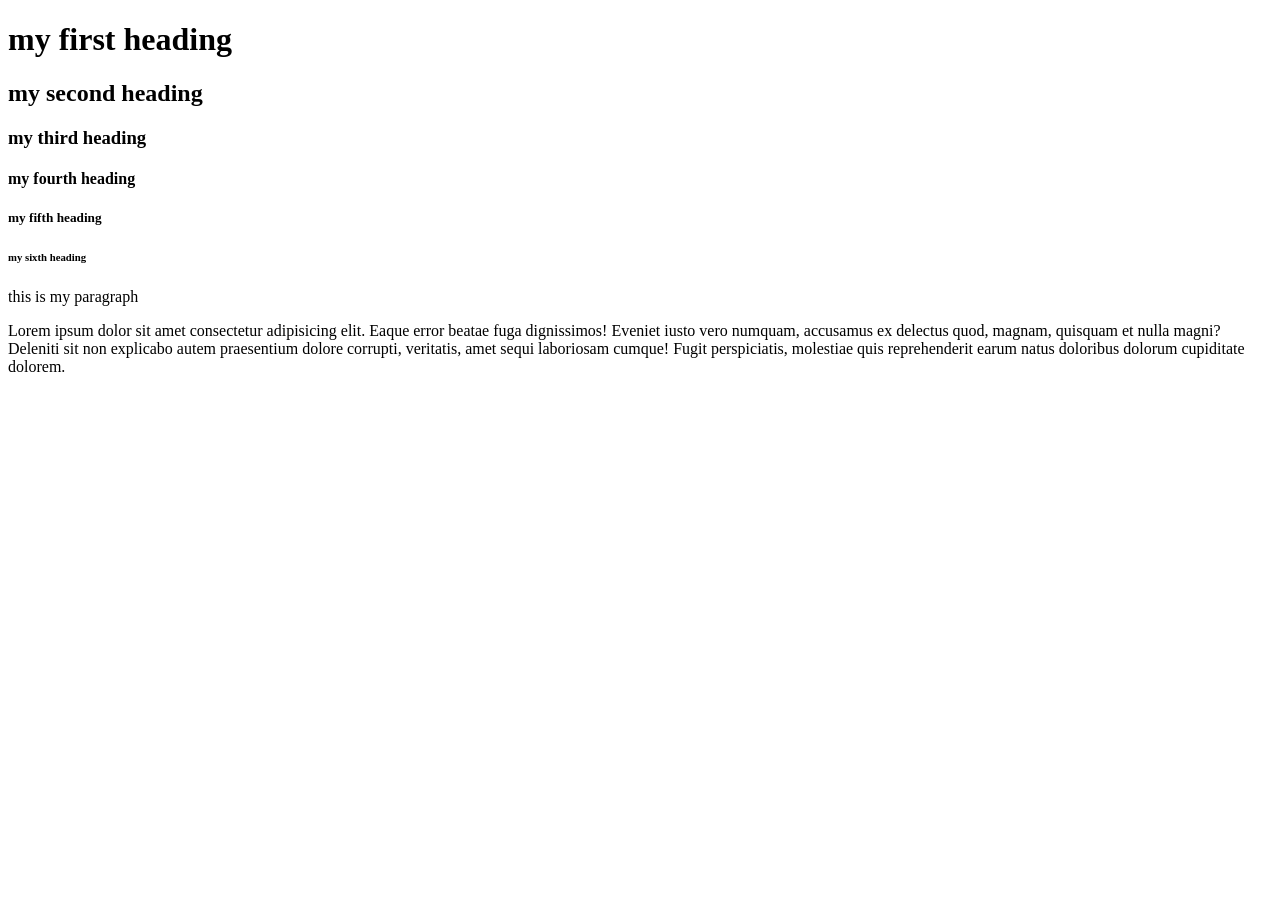
==== index.html @ e12212d0 "committing my first index.html" ====
<!DOCTYPE html>
<html lang="en">
<head>
    <meta charset="UTF-8">
    <meta name="viewport" content="width=device-width, initial-scale=1.0">
    <title>my first website</title>
</head>
<body>
<h1>my first heading</h1>
 <h2>my second heading</h2>
 <h3>my third heading</h3>
 <h4>my fourth heading</h4> 
 <h5>my fifth heading</h5>
 <h6>my sixth heading</h6>
 <p>this is my paragraph</p>
 <p>Lorem ipsum dolor sit amet consectetur adipisicing elit. Eaque error beatae fuga dignissimos! Eveniet iusto vero numquam, accusamus ex delectus quod, magnam, quisquam et nulla magni? Deleniti sit non explicabo autem praesentium dolore corrupti, veritatis, amet sequi laboriosam cumque! Fugit perspiciatis, molestiae quis reprehenderit earum natus doloribus dolorum cupiditate dolorem.</p>
</body>
</html>
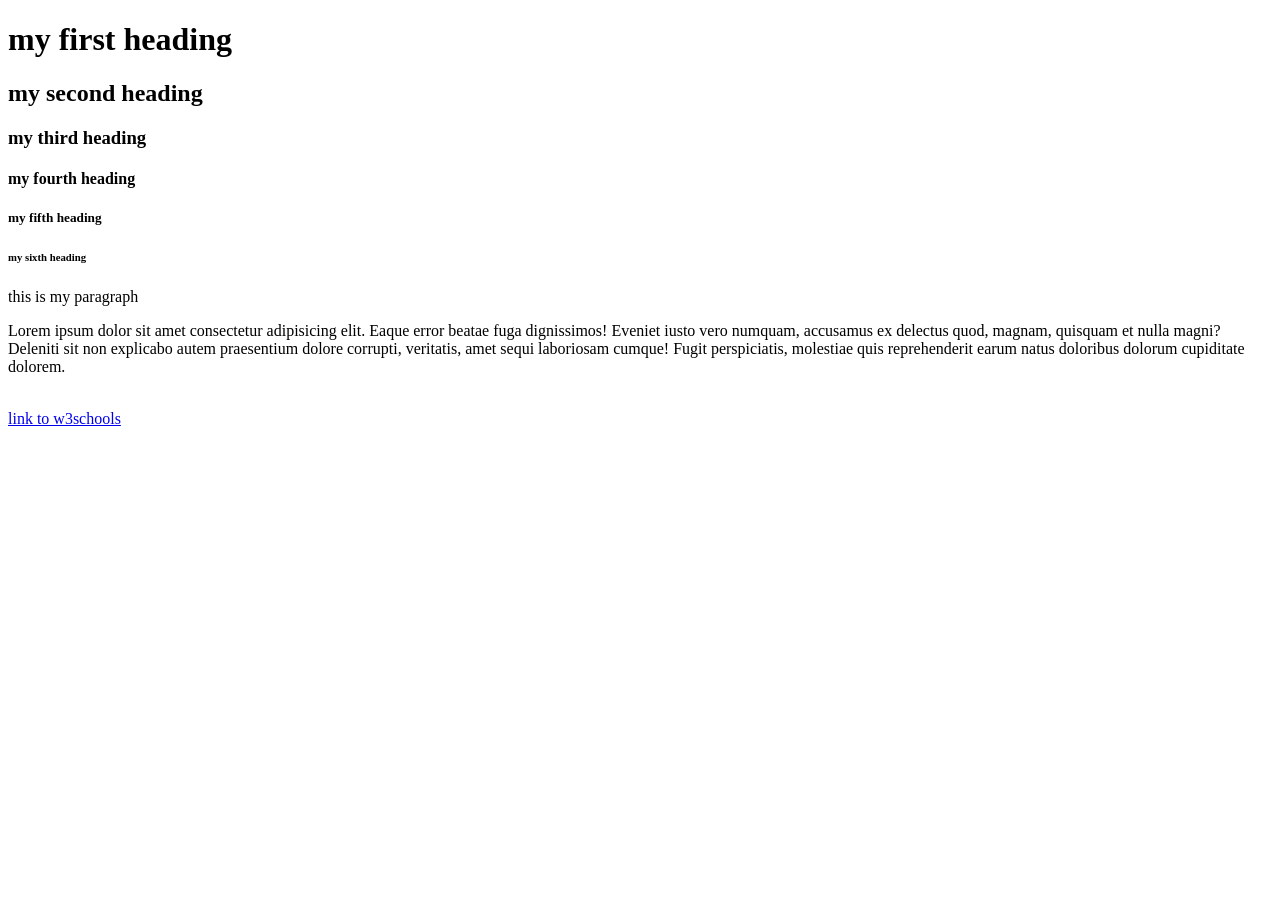
==== commit 7fda0deb: "my committed file" ====
--- a/index.html
+++ b/index.html
@@ -14,5 +14,7 @@
  <h6>my sixth heading</h6>
  <p>this is my paragraph</p>
  <p>Lorem ipsum dolor sit amet consectetur adipisicing elit. Eaque error beatae fuga dignissimos! Eveniet iusto vero numquam, accusamus ex delectus quod, magnam, quisquam et nulla magni? Deleniti sit non explicabo autem praesentium dolore corrupti, veritatis, amet sequi laboriosam cumque! Fugit perspiciatis, molestiae quis reprehenderit earum natus doloribus dolorum cupiditate dolorem.</p>
+<br>
+ <a href="https://www.w3schools.com/html/html_elements.asp">link to w3schools</a>
 </body>
 </html>
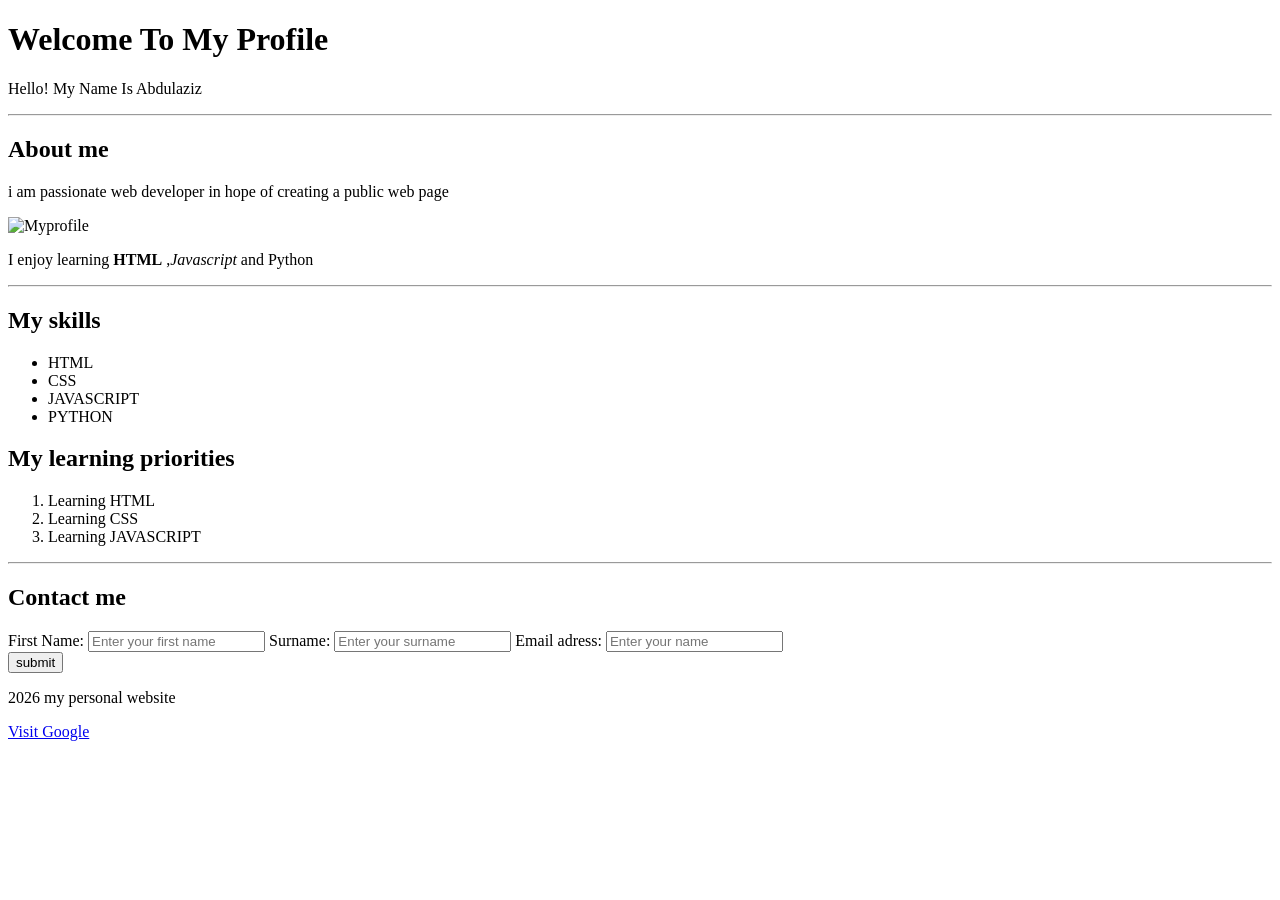
==== commit 048b6a60: "updating my profile" ====
--- a/index.html
+++ b/index.html
@@ -3,18 +3,64 @@
 <head>
     <meta charset="UTF-8">
     <meta name="viewport" content="width=device-width, initial-scale=1.0">
-    <title>my first website</title>
+    <title>My Personal Profile</title>
 </head>
 <body>
-<h1>my first heading</h1>
- <h2>my second heading</h2>
- <h3>my third heading</h3>
- <h4>my fourth heading</h4> 
- <h5>my fifth heading</h5>
- <h6>my sixth heading</h6>
- <p>this is my paragraph</p>
- <p>Lorem ipsum dolor sit amet consectetur adipisicing elit. Eaque error beatae fuga dignissimos! Eveniet iusto vero numquam, accusamus ex delectus quod, magnam, quisquam et nulla magni? Deleniti sit non explicabo autem praesentium dolore corrupti, veritatis, amet sequi laboriosam cumque! Fugit perspiciatis, molestiae quis reprehenderit earum natus doloribus dolorum cupiditate dolorem.</p>
-<br>
- <a href="https://www.w3schools.com/html/html_elements.asp">link to w3schools</a>
+    <!-- Website Header -->
+     <header>
+        <h1>Welcome To My Profile</h1>
+       <p>Hello! My Name Is Abdulaziz</p>
+       <hr> 
+     </header>
+     <!-- About Me Section -->
+      <section>
+        <h2>About me</h2>
+        <p>i am  passionate web developer in hope of creating a public web page</p>
+        <img src="https://wallpapers.com/images/featured/cool-profile-pictures-87h46gcobjl5e4xu.jpg" alt="Myprofile" width="200px" height="200px">
+        <p>
+            I enjoy learning <strong>HTML</strong> ,<em>Javascript</em>  and Python
+        </p>
+      </section>
+      <hr>
+      <!-- My Skills -->
+       <section>
+        <h2>My skills</h2>
+       <ul>
+        <li>HTML</li>
+        <li>CSS</li>
+        <li>JAVASCRIPT</li>
+        <li>PYTHON</li>
+       </ul>
+       <h2>My learning priorities</h2>
+       <ol>
+        <li>Learning HTML</li>
+        <li>Learning CSS</li>
+        <li>Learning JAVASCRIPT</li>
+       </ol>
+       </section>
+       <hr>
+       <!-- Contact Form -->
+        <section>
+            <h2>Contact me</h2>
+            <form >
+                <label for="firstname">First Name:</label>
+                <input type="text" placeholder="Enter your first name">
+
+                 <label for="surname">Surname:</label>
+                <input type="text" placeholder="Enter your surname">
+
+                 <label for="email"> Email adress:</label>
+                <input type="email" placeholder="Enter your name">
+                <br>
+                <button type="submit">submit</button>
+            </form>
+        </section>
+        <footer>
+            <p>2026 my personal website</p>
+            <a href="https://www.google.com/webhp?hl=en&sa=X&ved=2ahUKEwiGtefV8-mXAxWZ9QIHHZpHKmEQPHoECAYQBQ">Visit Google</a>
+        </footer>
+
+    
+    
 </body>
 </html>
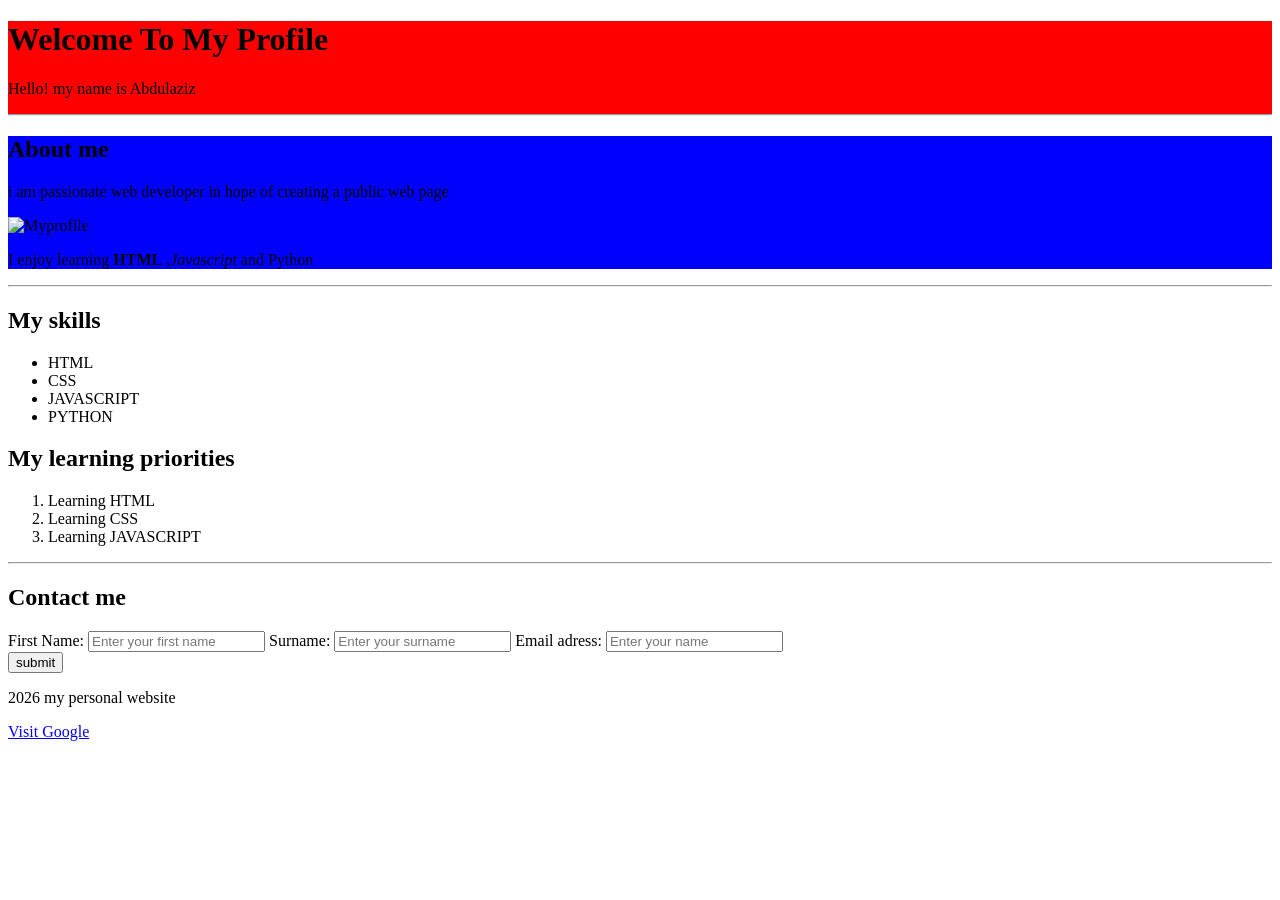
==== commit dcf45d91: "adding style" ====
--- a/index.html
+++ b/index.html
@@ -4,16 +4,27 @@
     <meta charset="UTF-8">
     <meta name="viewport" content="width=device-width, initial-scale=1.0">
     <title>My Personal Profile</title>
+    <link rel="stylesheet" href="style.css">
+    <style>
+        header{
+            background-color: red;
+        }
+         #section_1{
+            background-color: blue;
+        }
+        
+    </style>
 </head>
+
 <body>
     <!-- Website Header -->
      <header>
         <h1>Welcome To My Profile</h1>
-       <p>Hello! My Name Is Abdulaziz</p>
+       <p>Hello! my name is Abdulaziz</p>
        <hr> 
      </header>
      <!-- About Me Section -->
-      <section>
+      <section id="section_1">
         <h2>About me</h2>
         <p>i am  passionate web developer in hope of creating a public web page</p>
         <img src="https://wallpapers.com/images/featured/cool-profile-pictures-87h46gcobjl5e4xu.jpg" alt="Myprofile" width="200px" height="200px">
--- a/style.css
+++ b/style.css
@@ -0,0 +1,3 @@
+/* body{
+    background-color: wheat;
+} */
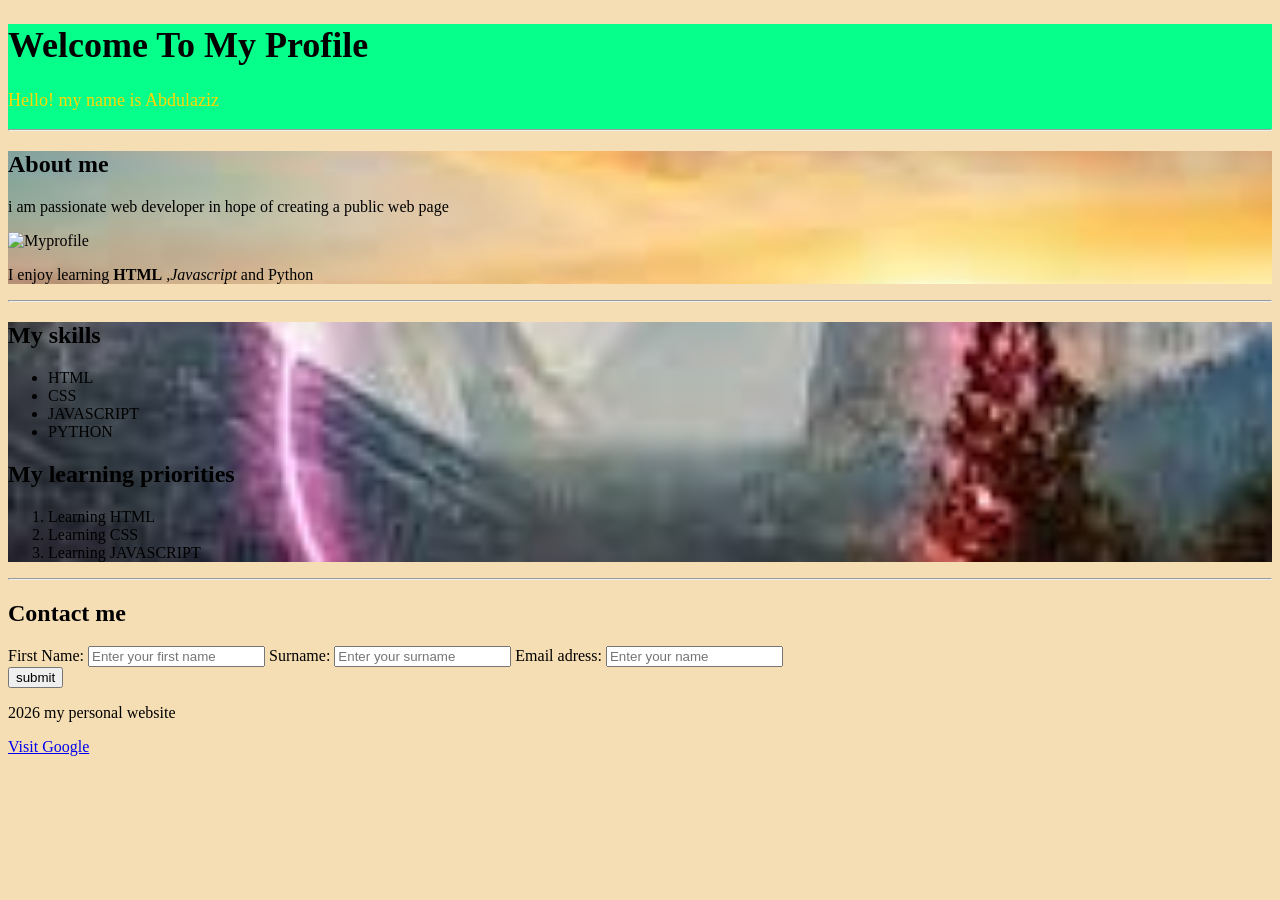
==== commit df823005: "adding style" ====
--- a/index.html
+++ b/index.html
@@ -13,18 +13,19 @@
             background-color: blue;
         }
         
+        
     </style>
 </head>
 
 <body>
     <!-- Website Header -->
-     <header>
+     <header id="main_header">
         <h1>Welcome To My Profile</h1>
        <p>Hello! my name is Abdulaziz</p>
        <hr> 
      </header>
      <!-- About Me Section -->
-      <section id="section_1">
+      <section id="about_section">
         <h2>About me</h2>
         <p>i am  passionate web developer in hope of creating a public web page</p>
         <img src="https://wallpapers.com/images/featured/cool-profile-pictures-87h46gcobjl5e4xu.jpg" alt="Myprofile" width="200px" height="200px">
@@ -34,7 +35,7 @@
       </section>
       <hr>
       <!-- My Skills -->
-       <section>
+       <section class="skill_section">
         <h2>My skills</h2>
        <ul>
         <li>HTML</li>
--- a/style.css
+++ b/style.css
@@ -1,3 +1,27 @@
-/* body{
+body{
     background-color: wheat;
-} */+    font-size: 1rem;
+    /* max-width: fit-content; */
+    #main_header {
+        background: rgb(5, 255, 138);
+        font-size: large;
+        font-family: Georgia, 'Times New Roman', Times, serif;
+        p {
+            color: rgb(255, 217, 0); 
+        }
+        
+
+    }
+    #about_section {
+            background-image: url("[data-uri]");          
+            background-repeat: no-repeat;
+            background-size: cover;
+            background-position: center;
+            background-attachment: fixed;
+        }
+        .skill_section {
+             background: url("[data-uri]")center / cover no-repeat ;
+                 }
+
+
+}
